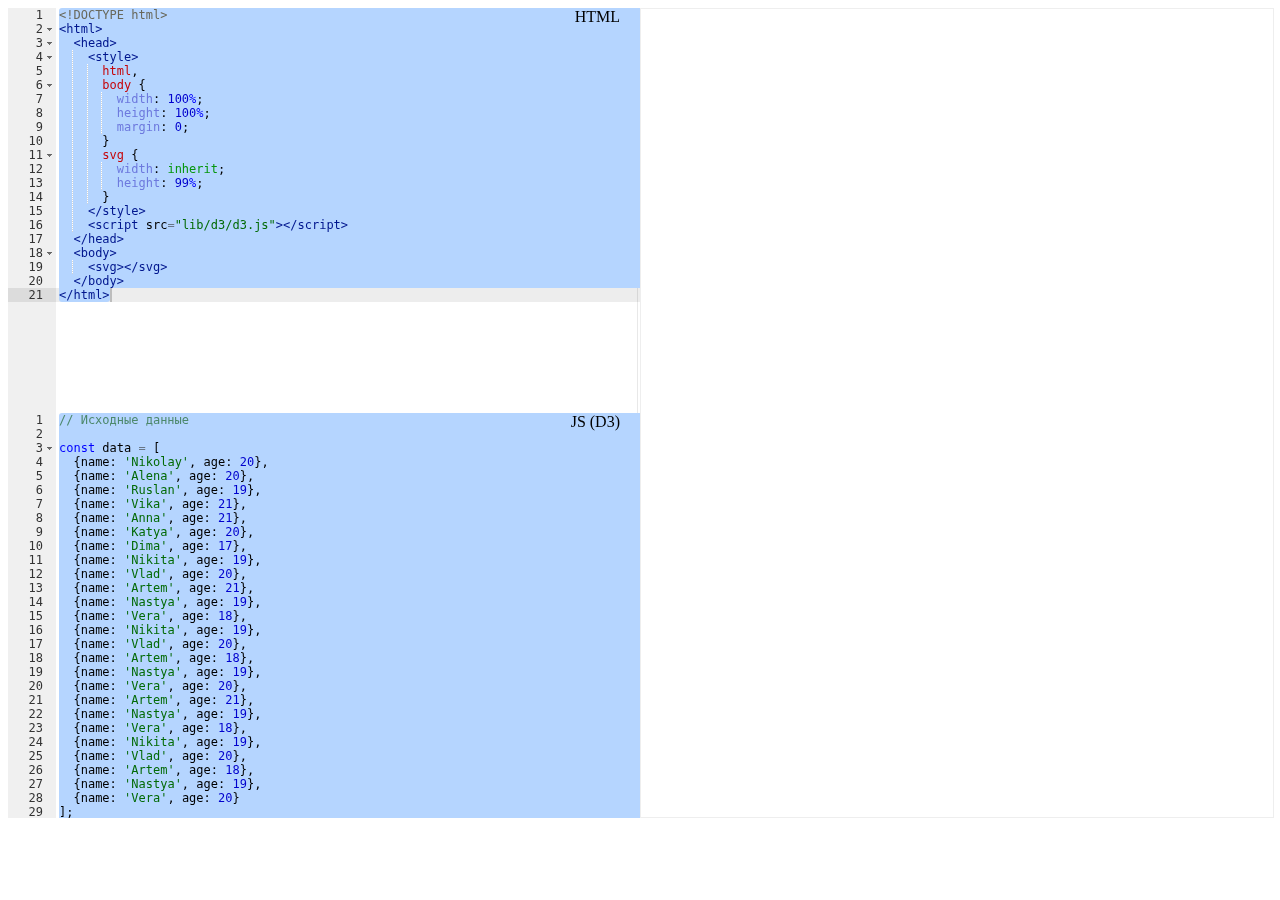
==== static-iframe.html @ 77af3762 "Правки и доп демо-файл" ====
<!DOCTYPE html>
<html lang="ru">
  <head>
    <meta charset="utf-8">
    <title>Демо: передаем данные из ace-редактора в iframe</title>
    <link rel="stylesheet" href="css/style.css">
  </head>
  <body>
    <main class="demo">
      <div class="demo__item">
        <div class="editor-list">
          <div class="editor-list__item editor-container">
            <span class="editor-list__item-title">HTML</span>
            <div class="editor-container__editor js-editor-html"></div>
          </div>
          <div class="editor-list__item editor-container">
            <span class="editor-list__item-title">JS (D3)</span>
            <div class="editor-container__editor js-editor-js"></div>
          </div>
        </div>
      </div>
      <div class="demo__item demo__preview js-frame-containter">
        <iframe class="demo__preview-frame js-frame"></iframe>
      </div>
    </main>

    <script src="lib/data/initials.js"></script>
    <script src="lib/ace/ace.js"></script>
    <script>
      const htmlEditor = ace.edit(document.querySelector('.js-editor-html'));
      htmlEditor.session.setMode("ace/mode/html"); // Режим редактора — HTML
      htmlEditor.session.setTabSize(2);
      htmlEditor.setValue(window.initialCode.initialHTML);

      const jsEditor = ace.edit(document.querySelector('.js-editor-js'));
      jsEditor.session.setMode("ace/mode/javascript"); // Режим редактора — javascript
      jsEditor.session.setTabSize(2);
      jsEditor.setValue(window.initialCode.initialJS);
    
      const frame = document.querySelector('.js-frame');
      const doc = frame.contentDocument;

      let interval = null;
      function onChange () {
        clearInterval(interval);
        interval = setTimeout(() => {
          doc.write(htmlEditor.getValue());
          doc.addEventListener('DOMContentLoaded', () => {
            const script = doc.createElement('script');
            script.textContent = jsEditor.getValue();
            doc.body.appendChild(script);
          })
          doc.close();
        }, 1000);
      }
      jsEditor.getSession().on('change', onChange);
      htmlEditor.getSession().on('change', onChange);
      onChange();
    </script>
  </body>
</html>
---- css/style.css ----
.demo {
  display: flex;
  height: 90vh;
}

.demo__item {
  /* position: relative; */
  flex: 1 0 50%;
}

.demo__preview {
  border: 1px solid #eeeeee;
}

.editor-container__editor {
  position: absolute;
  top: 0;
  right: 0;
  bottom: 0;
  left: 0;
}

.editor-list {
  display: flex;
  flex-direction: column;
  position: relative;
  height: 100%;
}

.editor-container {
  position: relative;
  flex: 1 0 50%;
}

.editor-list__item-title {
  position: absolute;
  right: 20px;
  top: 0;
  z-index: 10;
  font-size: 1em;
}

.demo__preview-frame {
  border: none;
  width: 100%;
  height: 100%;
}

.button {
  font-size: 1em;
  width: 50%;
  border-radius: 0;
  padding: 0.35em 1em;
}
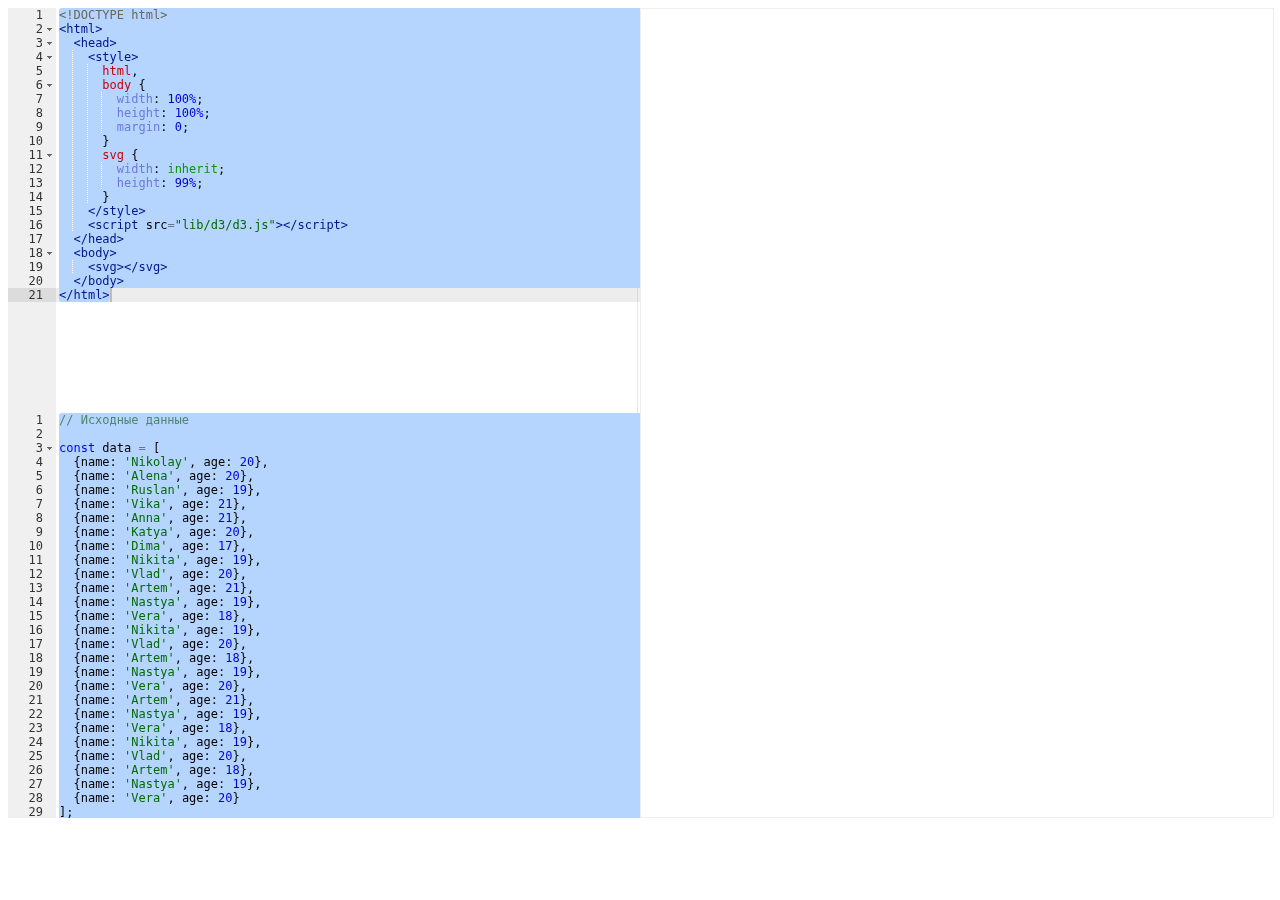
==== commit 0603c7b9: "Правит" ====
--- a/static-iframe.html
+++ b/static-iframe.html
@@ -8,14 +8,14 @@
   <body>
     <main class="demo">
       <div class="demo__item">
-        <div class="editor-list">
-          <div class="editor-list__item editor-container">
-            <span class="editor-list__item-title">HTML</span>
-            <div class="editor-container__editor js-editor-html"></div>
+        <div class="vertical-list">
+          <div class="vertical-list__item editor-container">
+            <span class="vertical-list__item-title">HTML</span>
+            <div class="max-w-h js-editor-html"></div>
           </div>
-          <div class="editor-list__item editor-container">
-            <span class="editor-list__item-title">JS (D3)</span>
-            <div class="editor-container__editor js-editor-js"></div>
+          <div class="vertical-list__item editor-container">
+            <span class="vertical-list__item-title">JS (D3)</span>
+            <div class="max-w-h js-editor-js"></div>
           </div>
         </div>
       </div>
--- a/css/style.css
+++ b/css/style.css
@@ -12,7 +12,7 @@
   border: 1px solid #eeeeee;
 }
 
-.editor-container__editor {
+.max-w-h {
   position: absolute;
   top: 0;
   right: 0;
@@ -20,7 +20,7 @@
   left: 0;
 }
 
-.editor-list {
+.vertical-list {
   display: flex;
   flex-direction: column;
   position: relative;
@@ -32,7 +32,7 @@
   flex: 1 0 50%;
 }
 
-.editor-list__item-title {
+.item__title {
   position: absolute;
   right: 20px;
   top: 0;
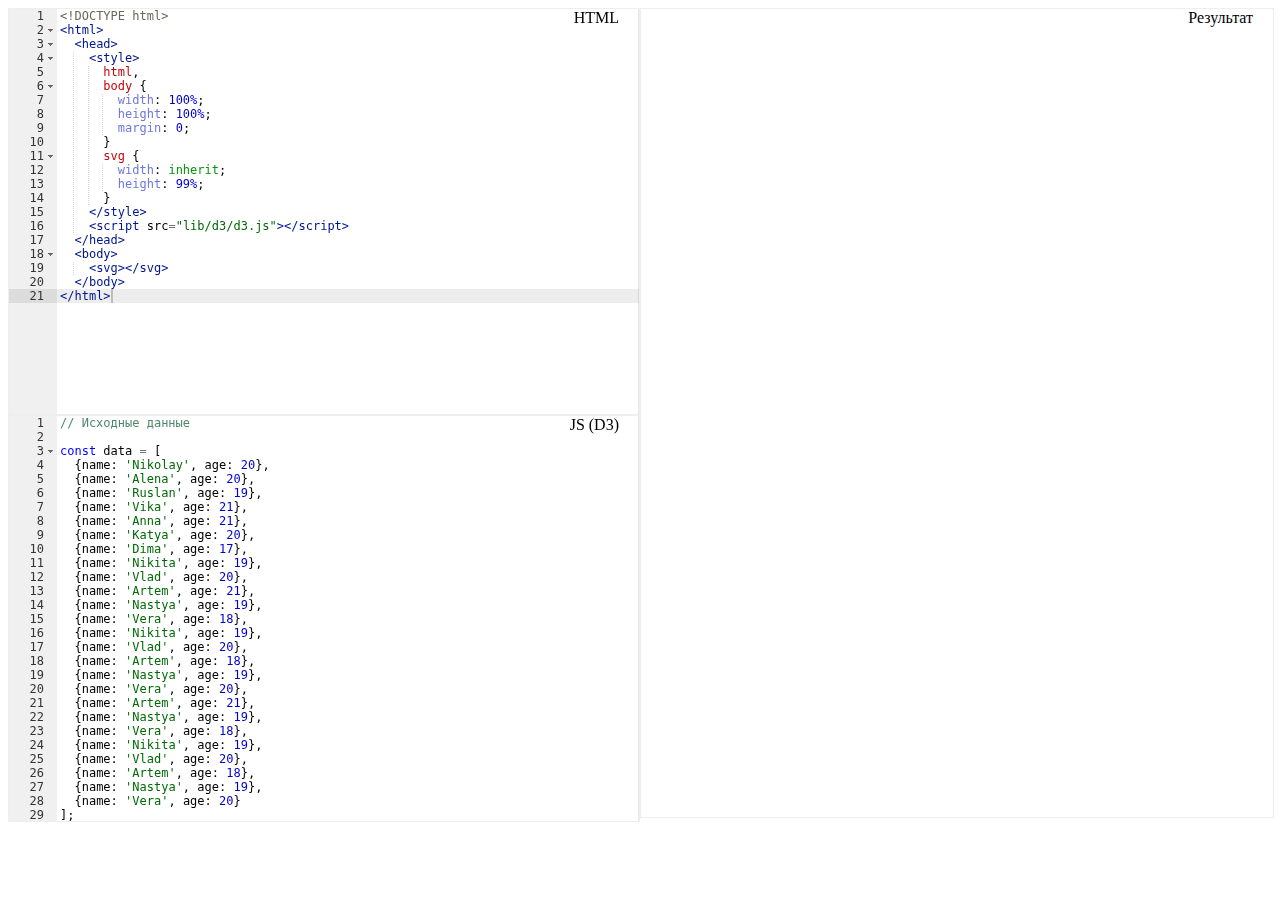
==== commit 9be14665: "Чистит селекшн" ====
--- a/static-iframe.html
+++ b/static-iframe.html
@@ -9,18 +9,21 @@
     <main class="demo">
       <div class="demo__item">
         <div class="vertical-list">
-          <div class="vertical-list__item editor-container">
-            <span class="vertical-list__item-title">HTML</span>
-            <div class="max-w-h js-editor-html"></div>
+          <div class="vertical-list__item item editor-container">
+            <span class="item__title">HTML</span>
+            <div class="item__inner js-editor-html"></div>
           </div>
-          <div class="vertical-list__item editor-container">
-            <span class="vertical-list__item-title">JS (D3)</span>
-            <div class="max-w-h js-editor-js"></div>
+          <div class="vertical-list__item item editor-container">
+            <span class="item__title">JS (D3)</span>
+            <div class="item__inner js-editor-js"></div>
           </div>
         </div>
       </div>
-      <div class="demo__item demo__preview js-frame-containter">
-        <iframe class="demo__preview-frame js-frame"></iframe>
+      <div class="demo__item item">
+        <span class="item__title">Результат</span>
+        <div class="item__inner demo__preview">
+          <iframe class="demo__preview-frame js-frame"></iframe>
+        </div>
       </div>
     </main>
 
@@ -31,11 +34,13 @@
       htmlEditor.session.setMode("ace/mode/html"); // Режим редактора — HTML
       htmlEditor.session.setTabSize(2);
       htmlEditor.setValue(window.initialCode.initialHTML);
+      htmlEditor.clearSelection();
 
       const jsEditor = ace.edit(document.querySelector('.js-editor-js'));
       jsEditor.session.setMode("ace/mode/javascript"); // Режим редактора — javascript
       jsEditor.session.setTabSize(2);
       jsEditor.setValue(window.initialCode.initialJS);
+      jsEditor.clearSelection();
     
       const frame = document.querySelector('.js-frame');
       const doc = frame.contentDocument;
--- a/css/style.css
+++ b/css/style.css
@@ -6,18 +6,6 @@
 .demo__item {
   /* position: relative; */
   flex: 1 0 50%;
-}
-
-.demo__preview {
-  border: 1px solid #eeeeee;
-}
-
-.max-w-h {
-  position: absolute;
-  top: 0;
-  right: 0;
-  bottom: 0;
-  left: 0;
 }
 
 .vertical-list {
@@ -30,6 +18,16 @@
 .editor-container {
   position: relative;
   flex: 1 0 50%;
+}
+
+.item {
+  position: relative;
+  border: 1px solid #eeeeee;
+}
+
+.item__inner {
+  width: 100%;
+  height: 100%;
 }
 
 .item__title {
